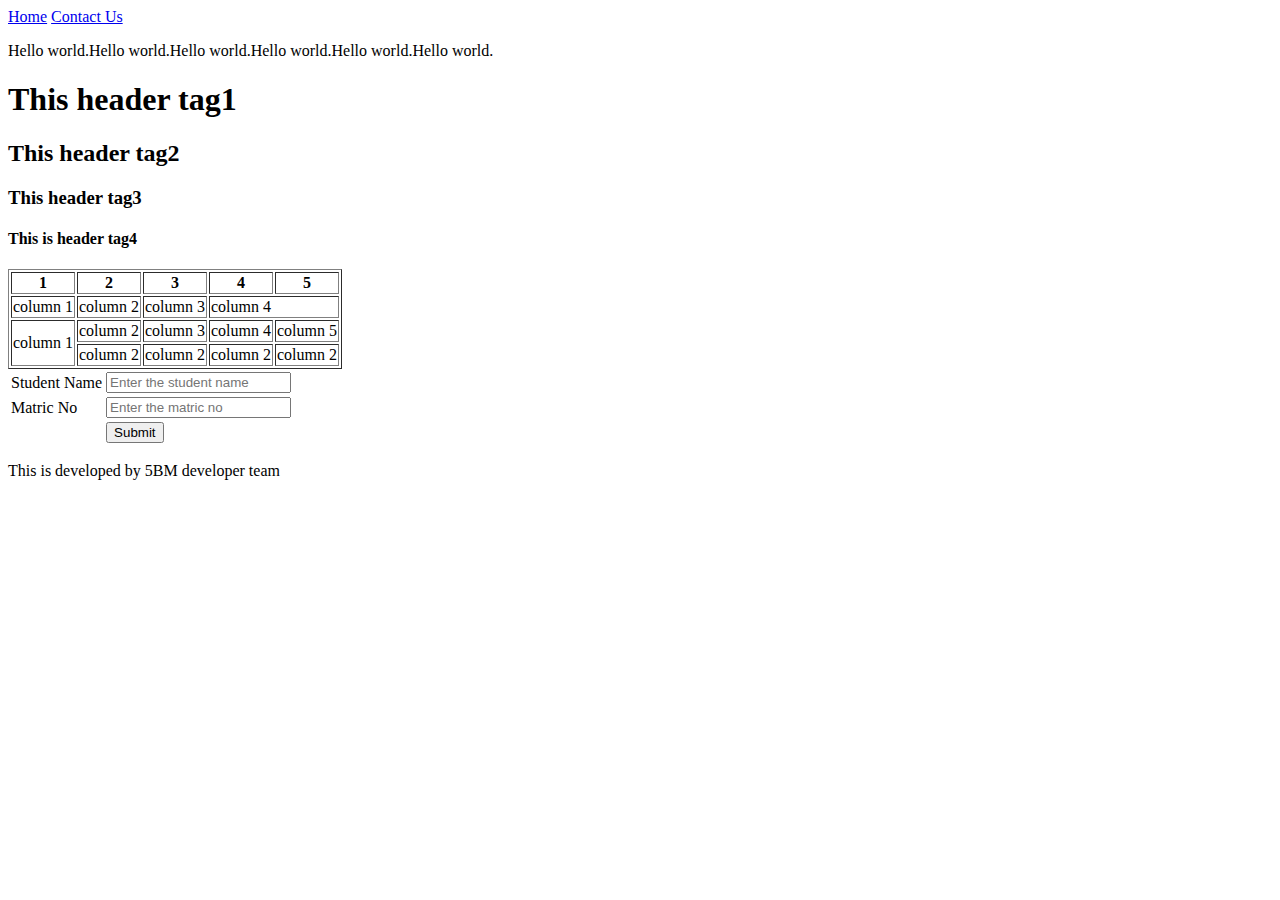
==== index.html @ 97d4266b "second_class_9_8_2021" ====
<htm>
    <head>
        <title>CSE-3532</title>
    </head>
    <body>
    <header>

    </header>
    <section>
        <div class="menu-container">
            <a target="_blank" href="home.html">Home</a>
            <a target="_blank" href="contact_us.html">Contact Us</a>
        </div>
    </section>
    <section>
        <div class="paragraph-container">
            <p>Hello world.Hello world.Hello world.Hello world.Hello world.Hello world.</p>
            <h1>This header tag1</h1>
            <h2>This header tag2</h2>
            <h3>This header tag3</h3>
            <h4>This is header tag4</h4>
        </div>
    </section>
    <section>
        <div class="table-container">
            <table border="1">
                <thead>
                <th>1</th>
                <th>2</th>
                <th>3</th>
                <th>4</th>
                <th>5</th>
                </thead>
                <tbody>
                <tr>
                    <td>column 1</td>
                    <td>column 2</td>
                    <td>column 3</td>
                    <td colspan="2">column 4</td>
                    <!--            <td>column 5</td>-->
                </tr>
                <tr>
                    <td rowspan="2">column 1</td>
                    <td>column 2</td>
                    <td>column 3</td>
                    <td>column 4</td>
                    <td>column 5</td>
                </tr>
                <tr>
                    <td>column 2</td>
                    <td>column 2</td>
                    <td>column 2</td>
                    <td>column 2</td>
                </tr>
                </tbody>
            </table>
        </div>
    </section>
    <section>
        <div class="form-container">
            <form action="data_save.html">
                <table>
                    <tr>
                        <td>Student Name</td>
                        <td><input placeholder="Enter the student name" type="text" id="studentName" name="studentName">
                        </td>
                    </tr>
                    <tr>
                        <td>
                            Matric No
                        </td>
                        <td>
                            <input placeholder="Enter the matric no" type="text" name="matricNo" id="matricNo">
                        </td>
                    </tr>
                    <tr>
                        <td></td>
                        <td>
                            <input type="submit" name="formSubmit">
                        </td>
                    </tr>
                </table>
            </form>
        </div>
    </section>
    <section>
        <footer>
            <center></center>
            <p>This is developed by 5BM developer team</p>
        </footer>
    </section>







    </body>
</htm>
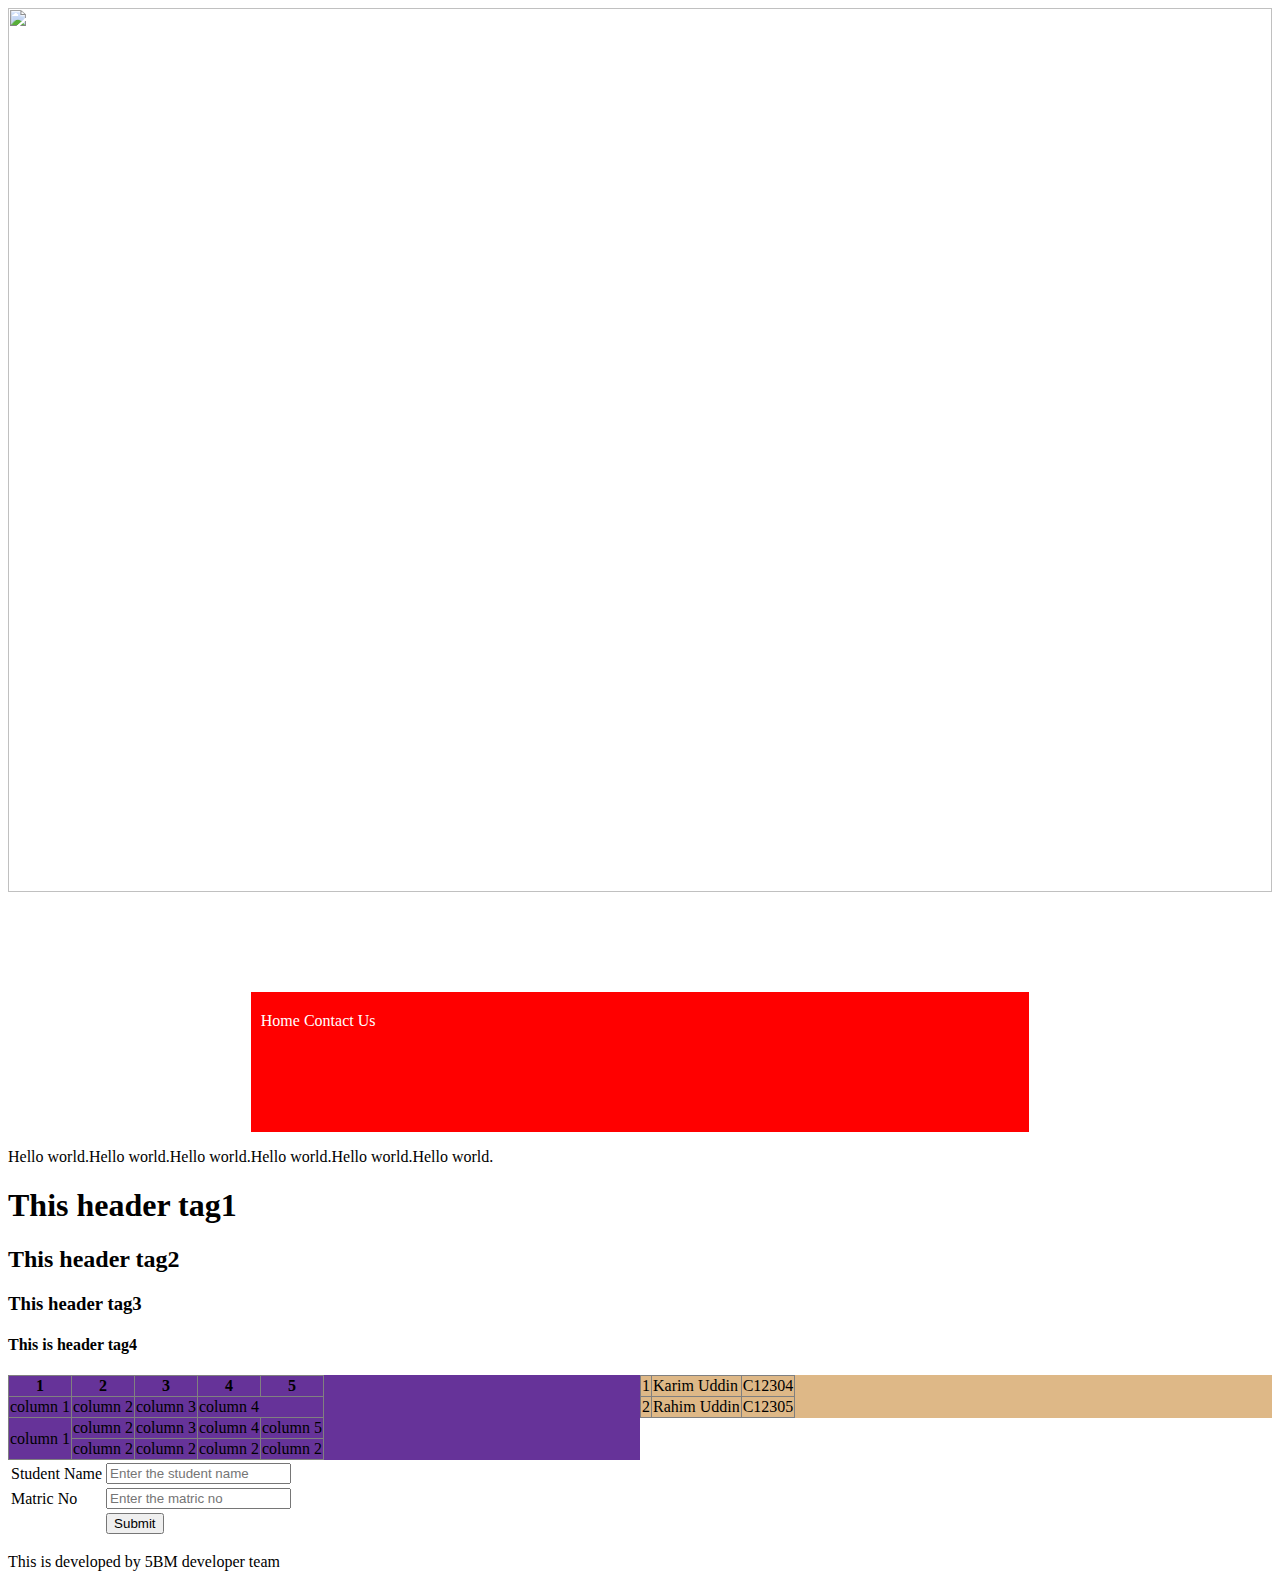
==== commit 4fea4785: "second_class_end_9_8_2021" ====
--- a/index.html
+++ b/index.html
@@ -1,14 +1,41 @@
 <htm>
     <head>
+        <!--        Internal CSS-->
         <title>CSE-3532</title>
+        <style>
+            a {
+                text-decoration: none;
+                color: white;
+            }
+
+            table {
+
+            }
+
+            div {
+
+            }
+
+            .menu-container {
+                width: 60%;
+                margin: 0 auto;
+                background-color: red;
+                padding: 20px 10px;
+                margin-top: 100px;
+            }
+
+            #menu-container-id {
+                height: 100px;
+            }
+        </style>
     </head>
     <body>
     <header>
-
+        <img width="100%" src="images/banner.jpg">
     </header>
     <section>
-        <div class="menu-container">
-            <a target="_blank" href="home.html">Home</a>
+        <div id="menu-container-id" class="menu-container">
+            <a style="text-decoration: none" target="_blank" href="home.html">Home</a>
             <a target="_blank" href="contact_us.html">Contact Us</a>
         </div>
     </section>
@@ -23,39 +50,58 @@
     </section>
     <section>
         <div class="table-container">
-            <table border="1">
-                <thead>
-                <th>1</th>
-                <th>2</th>
-                <th>3</th>
-                <th>4</th>
-                <th>5</th>
-                </thead>
-                <tbody>
-                <tr>
-                    <td>column 1</td>
-                    <td>column 2</td>
-                    <td>column 3</td>
-                    <td colspan="2">column 4</td>
-                    <!--            <td>column 5</td>-->
-                </tr>
-                <tr>
-                    <td rowspan="2">column 1</td>
-                    <td>column 2</td>
-                    <td>column 3</td>
-                    <td>column 4</td>
-                    <td>column 5</td>
-                </tr>
-                <tr>
-                    <td>column 2</td>
-                    <td>column 2</td>
-                    <td>column 2</td>
-                    <td>column 2</td>
-                </tr>
-                </tbody>
-            </table>
+            <div class="first-table" style="width: 50%;float: left;background-color: rebeccapurple">
+                <table border="1" style="border-collapse: collapse">
+                    <thead>
+                    <th>1</th>
+                    <th>2</th>
+                    <th>3</th>
+                    <th>4</th>
+                    <th>5</th>
+                    </thead>
+                    <tbody>
+                    <tr>
+                        <td>column 1</td>
+                        <td>column 2</td>
+                        <td>column 3</td>
+                        <td colspan="2">column 4</td>
+                        <!--            <td>column 5</td>-->
+                    </tr>
+                    <tr>
+                        <td rowspan="2">column 1</td>
+                        <td>column 2</td>
+                        <td>column 3</td>
+                        <td>column 4</td>
+                        <td>column 5</td>
+                    </tr>
+                    <tr>
+                        <td>column 2</td>
+                        <td>column 2</td>
+                        <td>column 2</td>
+                        <td>column 2</td>
+                    </tr>
+                    </tbody>
+                </table>
+            </div>
+            <div class="second-table" style="width: 50%;float: left;background-color: burlywood">
+                <table border="1" style="border-collapse: collapse">
+                    <tr>
+                        <td>1</td>
+                        <td>Karim Uddin</td>
+                        <td>C12304</td>
+                    </tr>
+                    <tr>
+                        <td>2</td>
+                        <td>Rahim Uddin</td>
+                        <td>C12305</td>
+                    </tr>
+                </table>
+            </div>
+
+
         </div>
     </section>
+    <div style="clear: left"></div>
     <section>
         <div class="form-container">
             <form action="data_save.html">
@@ -90,11 +136,5 @@
         </footer>
     </section>
 
-
-
-
-
-
-
     </body>
 </htm>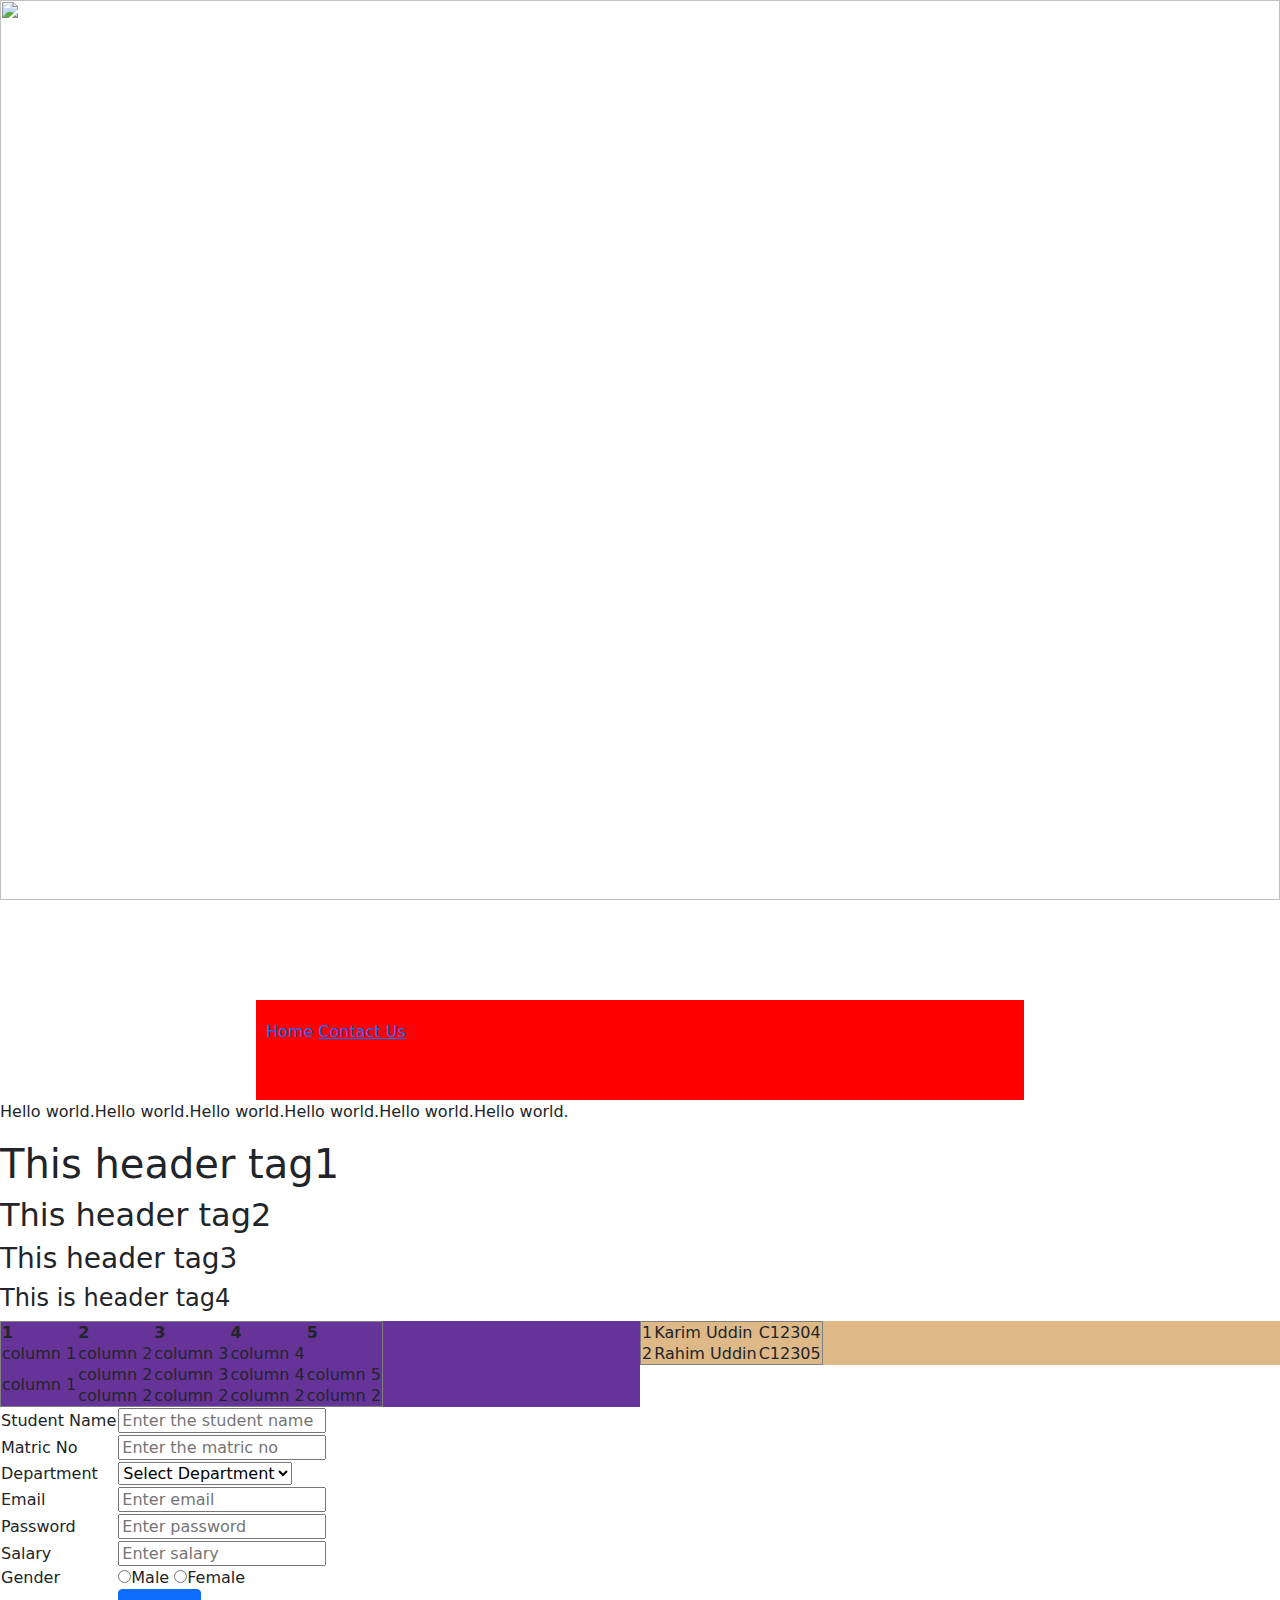
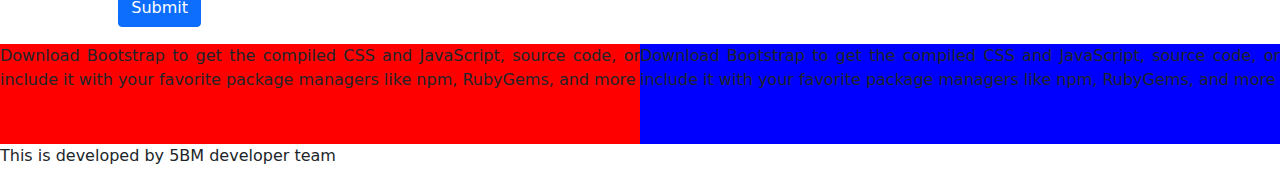
==== commit 9c276480: "third_class_end_meida_query_bootstrap_17_8_2021" ====
--- a/index.html
+++ b/index.html
@@ -2,32 +2,9 @@
     <head>
         <!--        Internal CSS-->
         <title>CSE-3532</title>
-        <style>
-            a {
-                text-decoration: none;
-                color: white;
-            }
-
-            table {
-
-            }
-
-            div {
-
-            }
-
-            .menu-container {
-                width: 60%;
-                margin: 0 auto;
-                background-color: red;
-                padding: 20px 10px;
-                margin-top: 100px;
-            }
-
-            #menu-container-id {
-                height: 100px;
-            }
-        </style>
+        <link href="css/style.css" rel="stylesheet">
+        <link href="css/bootstrap.min.css" rel="stylesheet">
+        <script src="js/bootstrap.min.js" type="text/javascript"></script>
     </head>
     <body>
     <header>
@@ -108,7 +85,8 @@
                 <table>
                     <tr>
                         <td>Student Name</td>
-                        <td><input placeholder="Enter the student name" type="text" id="studentName" name="studentName">
+                        <td><input placeholder="Enter the student name" required type="text" id="studentName"
+                                   name="studentName">
                         </td>
                     </tr>
                     <tr>
@@ -116,18 +94,81 @@
                             Matric No
                         </td>
                         <td>
-                            <input placeholder="Enter the matric no" type="text" name="matricNo" id="matricNo">
+                            <input placeholder="Enter the matric no" required type="text" name="matricNo" id="matricNo">
+                        </td>
+                    </tr>
+                    <tr>
+                        <td>
+                            Department
+                        </td>
+                        <td>
+                            <select id="department" name="department">
+                                <option disabled value="" required selected>Select Department</option>
+                                <option>CSE</option>
+                                <option>ME</option>
+                                <option>EEE</option>
+                                <option>CE</option>
+                            </select>
+                        </td>
+                    </tr>
+                    <tr>
+                        <td>
+                            Email
+                        </td>
+                        <td>
+                            <input required placeholder="Enter email" type="email" name="email" id="email">
+                        </td>
+                    </tr>
+                    <tr>
+                        <td>
+                            Password
+                        </td>
+                        <td>
+                            <input required placeholder="Enter password" type="password" name="password" id="password">
+                        </td>
+                    </tr>
+                    <tr>
+                        <td>
+                            Salary
+                        </td>
+                        <td>
+                            <input placeholder="Enter salary" type="number" name="salary" id="salary">
+                        </td>
+                    </tr>
+                    <tr>
+                        <td>
+                            Gender
+                        </td>
+                        <td>
+                            <input type="radio" name="male" id="male">Male
+                            <input type="radio" name="female" id="female">Female
                         </td>
                     </tr>
                     <tr>
                         <td></td>
                         <td>
-                            <input type="submit" name="formSubmit">
+                            <input class="btn btn-primary" type="submit" name="formSubmit">
                         </td>
                     </tr>
                 </table>
             </form>
         </div>
+        <div class="media-query">
+            <div class="first-div">
+                <p style="text-align: justify">
+                    Download Bootstrap to get the compiled CSS and JavaScript, source code, or include it with your
+                    favorite package managers like npm, RubyGems, and more
+                </p>
+            </div>
+            <div class="second-div">
+                <p style="text-align: justify">
+                    Download Bootstrap to get the compiled CSS and JavaScript, source code, or include it with your
+                    favorite package managers like npm, RubyGems, and more
+                </p>
+            </div>
+
+        </div>
+
     </section>
     <section>
         <footer>
--- a/css/style.css
+++ b/css/style.css
@@ -0,0 +1,55 @@
+@media screen and (max-width: 800px) {
+    /*1px-800px*/
+    .first-div {
+        width: 100%;
+        background-color: red;
+        height: 100px;
+    }
+
+    .second-div {
+        width: 100%;
+        background-color: blue;
+        height: 100px;
+    }
+}
+
+@media screen and (min-width: 801px) {
+    /*801px-801px*/
+    .first-div {
+        width: 50%;
+        float: left;
+        background-color: red;
+        height: 100px;
+    }
+
+    .second-div {
+        width: 50%;
+        float: left;
+        background-color: blue;
+        height: 100px;
+    }
+}
+a {
+    text-decoration: none;
+    color: white;
+}
+
+table {
+
+}
+
+div {
+
+}
+
+.menu-container {
+    width: 60%;
+    margin: 0 auto;
+    background-color: red;
+    padding: 20px 10px;
+    margin-top: 100px;
+}
+
+#menu-container-id {
+    height: 100px;
+}